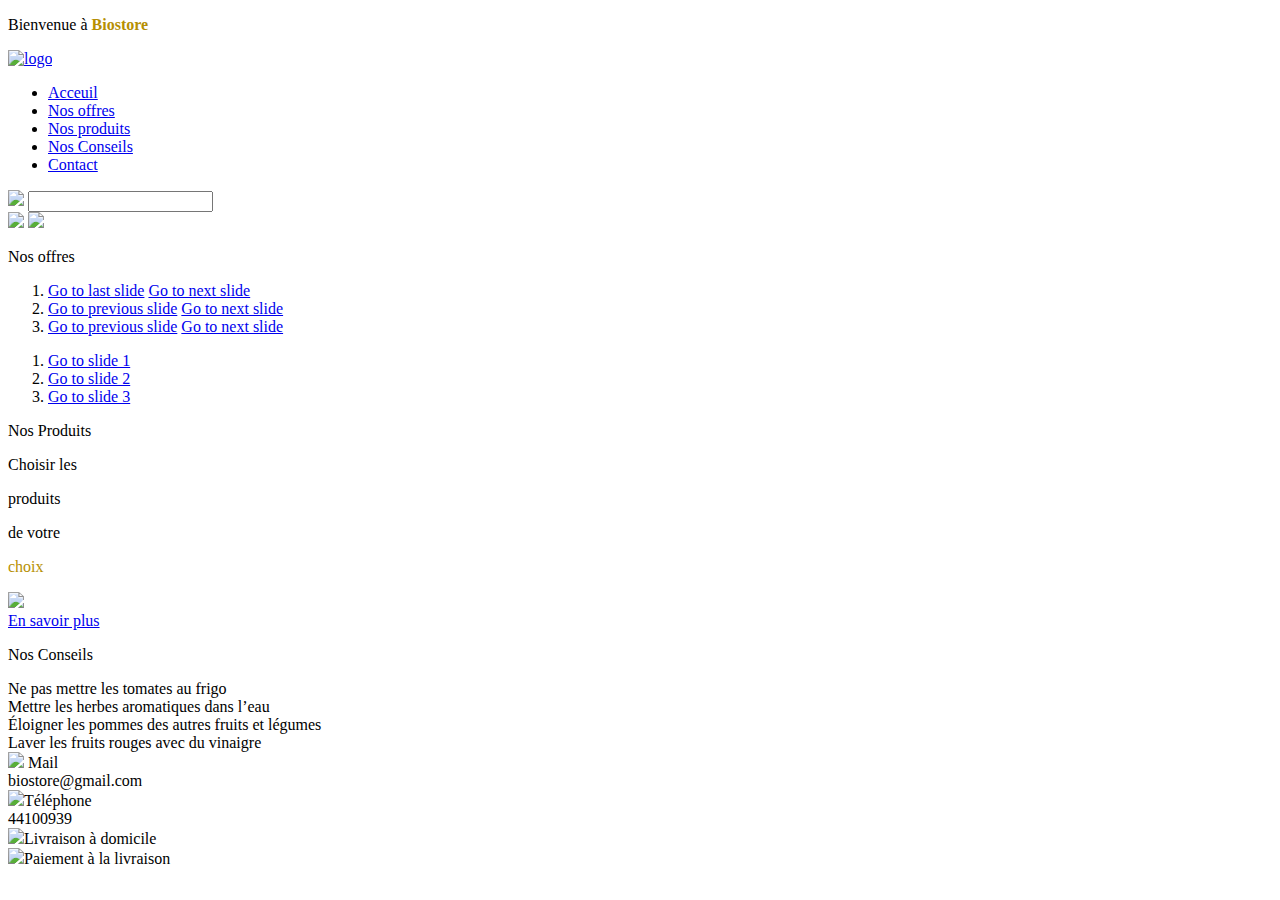
==== index.html @ 5f7fe478 "Add files via upload" ====
<!DOCTYPE html>
<html>
<head>
<title>Page Title</title>
<link rel="stylesheet" href="PAGES/page d'accueil/css/style.css">


</head>
<body>
  <div id="1" class="imacc"><p>Bienvenue à <b style="color:#b68f03">Biostore</b></p>
    <div class="menu-bar">
      <a href="PAGES/page d'accueil/html/page d'accueil.html"><img height="50px" class="img" src="PAGES/page d'accueil/img/Biostore.png" alt="logo" ></a>
        
         <ul>
            <li><a href=#1>Acceuil</a></li>
            <li><a href=#2>Nos offres</a>
            <li><a href=#3>Nos produits</a></li>
            <li><a href=#4>Nos Conseils</a></li>
            <li><a href="PAGES/Contact/html/contact.html">Contact</a></li>
        </ul>
        <form action="" class="formulaire">
          <a href="#"><img  width="22px" class="imgsearch" src="PAGES/page d'accueil/img/search.png" ></a> 
            <input class="champ" type="text" value=""/>
                         
        </form>
        <a href="#" ><img height="75px" class="imgpanier" src="PAGES/page d'accueil/img/panier.png"></a>
        <a href="PAGES/connexion/html/connexion.html" ><img height="20px" class="imglogin" src="PAGES/page d'accueil/img/login.png"></a>
    </div>
  </div>

    <div class="container">
        <div class="carrousel">
          <div id="2"  class="offres">
            <div></div>
            <p>Nos offres</p>
            <div></div>
          </div>
            <section class="carousel" aria-label="Gallery">
                <ol class="carousel__viewport">
                    <li id="carousel__slide1"
                      tabindex="0"
                      class="carousel__slide"><a href="PAGES/offre verdatre/html/verdatre.html"><div></div></a>
                    <div class="carousel__snapper">
                      <a href="#carousel__slide3"
                         class="carousel__prev">Go to last slide</a>
                      <a href="#carousel__slide2"
                         class="carousel__next">Go to next slide</a>
                    </div>
                  </li>
                  <li id="carousel__slide2"
                      tabindex="0"
                      class="carousel__slide"><a href="PAGES/offre rougeatre/html/rougeatre.html"><div></div></a>
                    <div class="carousel__snapper"></div>
                    <a href="#carousel__slide1"
                       class="carousel__prev">Go to previous slide</a>
                    <a href="#carousel__slide3"
                       class="carousel__next">Go to next slide</a>
                  </li>
                  <li id="carousel__slide3"
                      tabindex="0"
                      class="carousel__slide"><a href="PAGES/offre biostore/html/biostore.html"><div></div></a>
                    <div class="carousel__snapper"></div>
                    <a href="#carousel__slide2"
                       class="carousel__prev">Go to previous slide</a>
                    <a href="#carousel__slide1"
                       class="carousel__next">Go to next slide</a>
                  </li>
              
                </ol>
                <aside class="carousel__navigation">
                  <ol class="carousel__navigation-list">
                    <li class="carousel__navigation-item">
                      <a href="#carousel__slide1"
                         class="carousel__navigation-button">Go to slide 1</a>
                    </li>
                    <li class="carousel__navigation-item">
                      <a href="#carousel__slide2"
                         class="carousel__navigation-button">Go to slide 2</a>
                    </li>
                    <li class="carousel__navigation-item">
                      <a href="#carousel__slide3"
                         class="carousel__navigation-button">Go to slide 3</a>
                    </li>
        
                    </li>
                  </ol>
                </aside>
              </section>
        </div>
        <div  class="produit">
          <div id="3" class="offres">
            <div></div>
            <p>Nos Produits</p>
            <div></div>
            </div>
        <div class="contimg">
        <div class="phraseg">Choisir les <p> produits </p> de votre <p style="color: #b68f03;">choix</p></div>
        <div class="imgprod" ><img width="1200px" src="PAGES/page d'accueil/img/marchand.png"></div>
        <a href="PAGES/produits/html/produits.html" class="buttonprod"
        type="button">En savoir plus</button></a>
        </div>
      </div>
        <div class="Conseil">
          <div id="4" class="offres">
            <div></div>
            <p>Nos Conseils</p>
            <div></div>
            </div>
            <div class="grid-container">
              <div class="grid-item" id="i1"><div class="overlay">Ne pas mettre les tomates au frigo</div></div>
              <div class="grid-item" id="i2"><div class="overlay">Mettre les herbes aromatiques dans l’eau</div></div>
              <div class="grid-item" id="i3"><div class="overlay">Éloigner les pommes des autres fruits et légumes</div></div>
              <div class="grid-item" id="i4"><div class="overlay">Laver les fruits rouges avec du vinaigre</div></div>
            
            </div>
    </div>
   <footer>
     <div class="eltfooter"><img width="100px" src="PAGES/page d'accueil/img/mail.png"><span id="spmail"> Mail <br>
      biostore@gmail.com</span></div>
     <div class="eltfooter"><img width="120px" src="PAGES/page d'accueil/img/phone.png"><span class="speltfooter">Téléphone <br>
      44100939</span></div>
     <div class="eltfooter"><img width="110px"src="PAGES/page d'accueil/img/delivery.png"><span class="speltfooter">Livraison à domicile</span></div>
     <div class="eltfooter"><img width="80px" src="PAGES/page d'accueil/img/pay.png"><span class="speltfooter">Paiement à la livraison</span></div>
   </footer>
   <script src="http://ajax.googleapis.com/ajax/libs/jquery/1.9.1/jquery.min.js"></script>
  <script language="JavaScript" type="text/javascript" src="/js/jquery-ui-personalized-1.5.2.packed.js"></script>
   <script src="../js/script.js"></script>
</body>
</html>
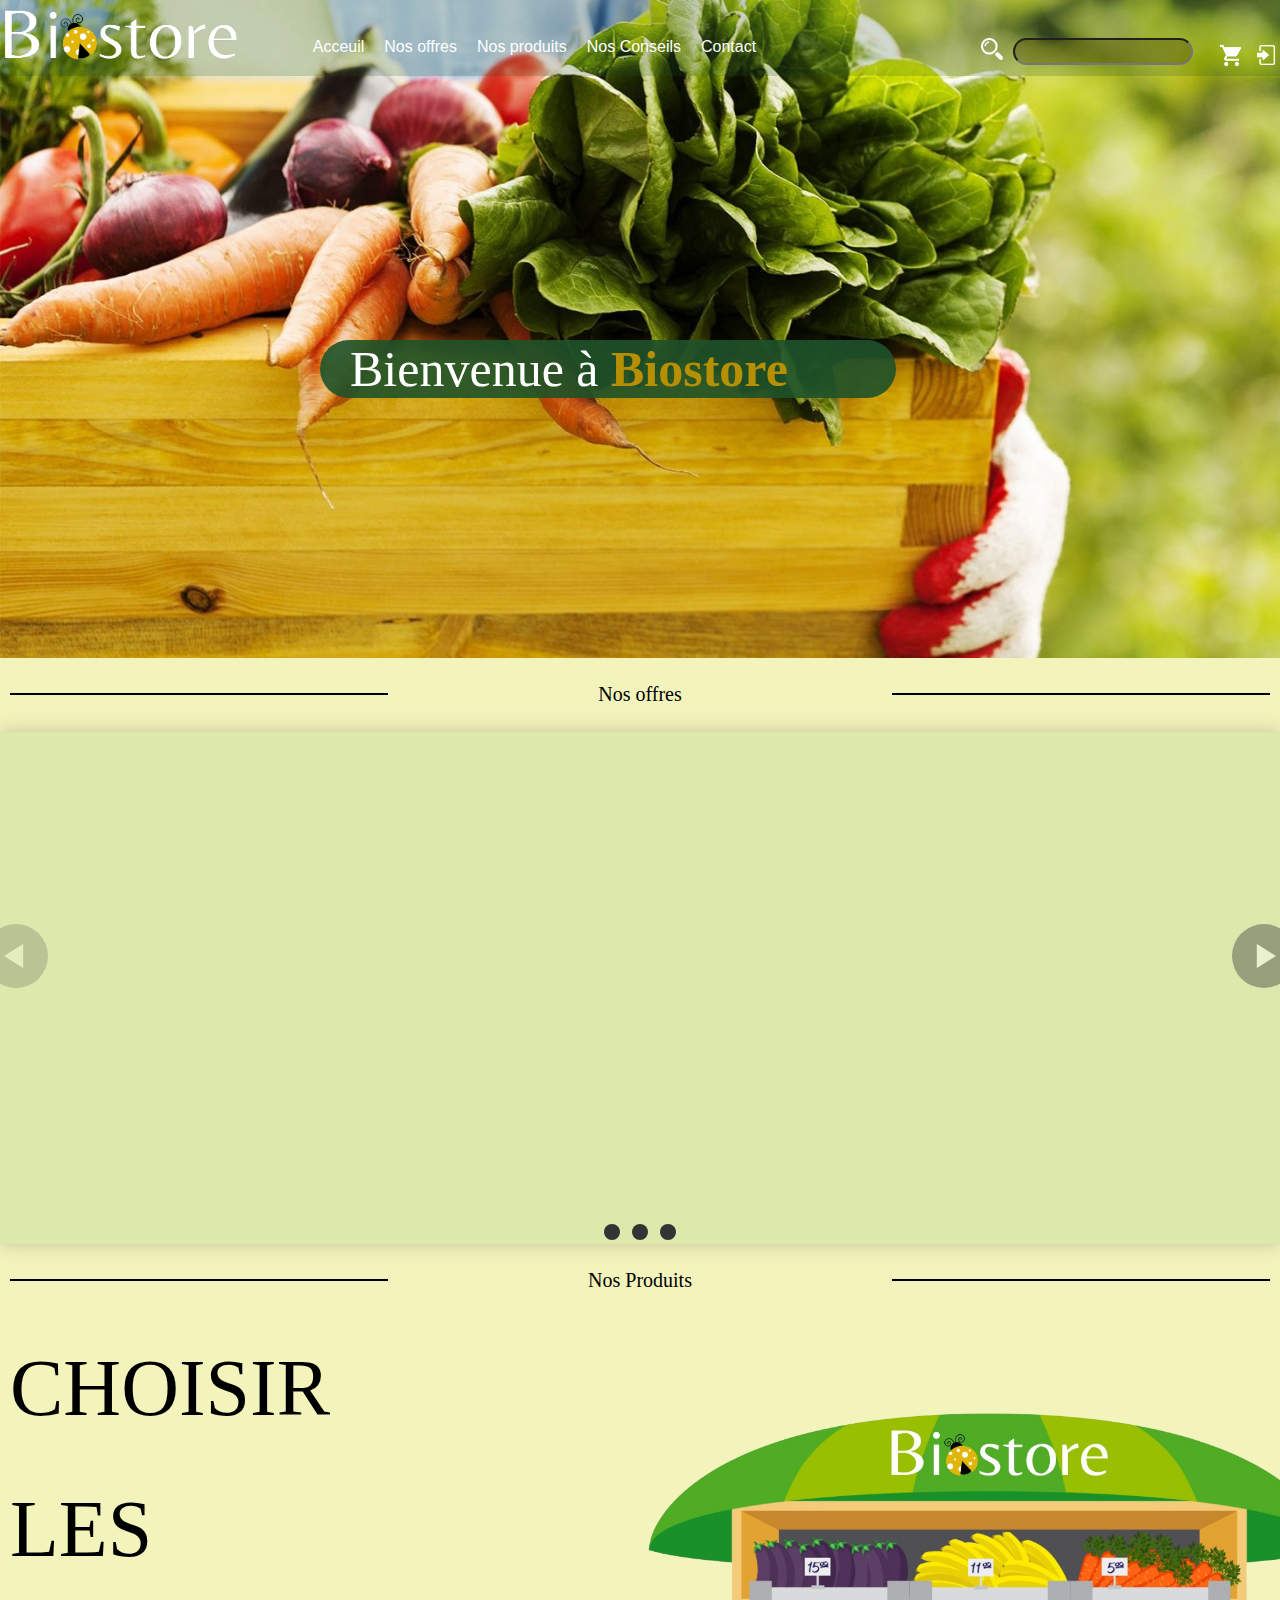
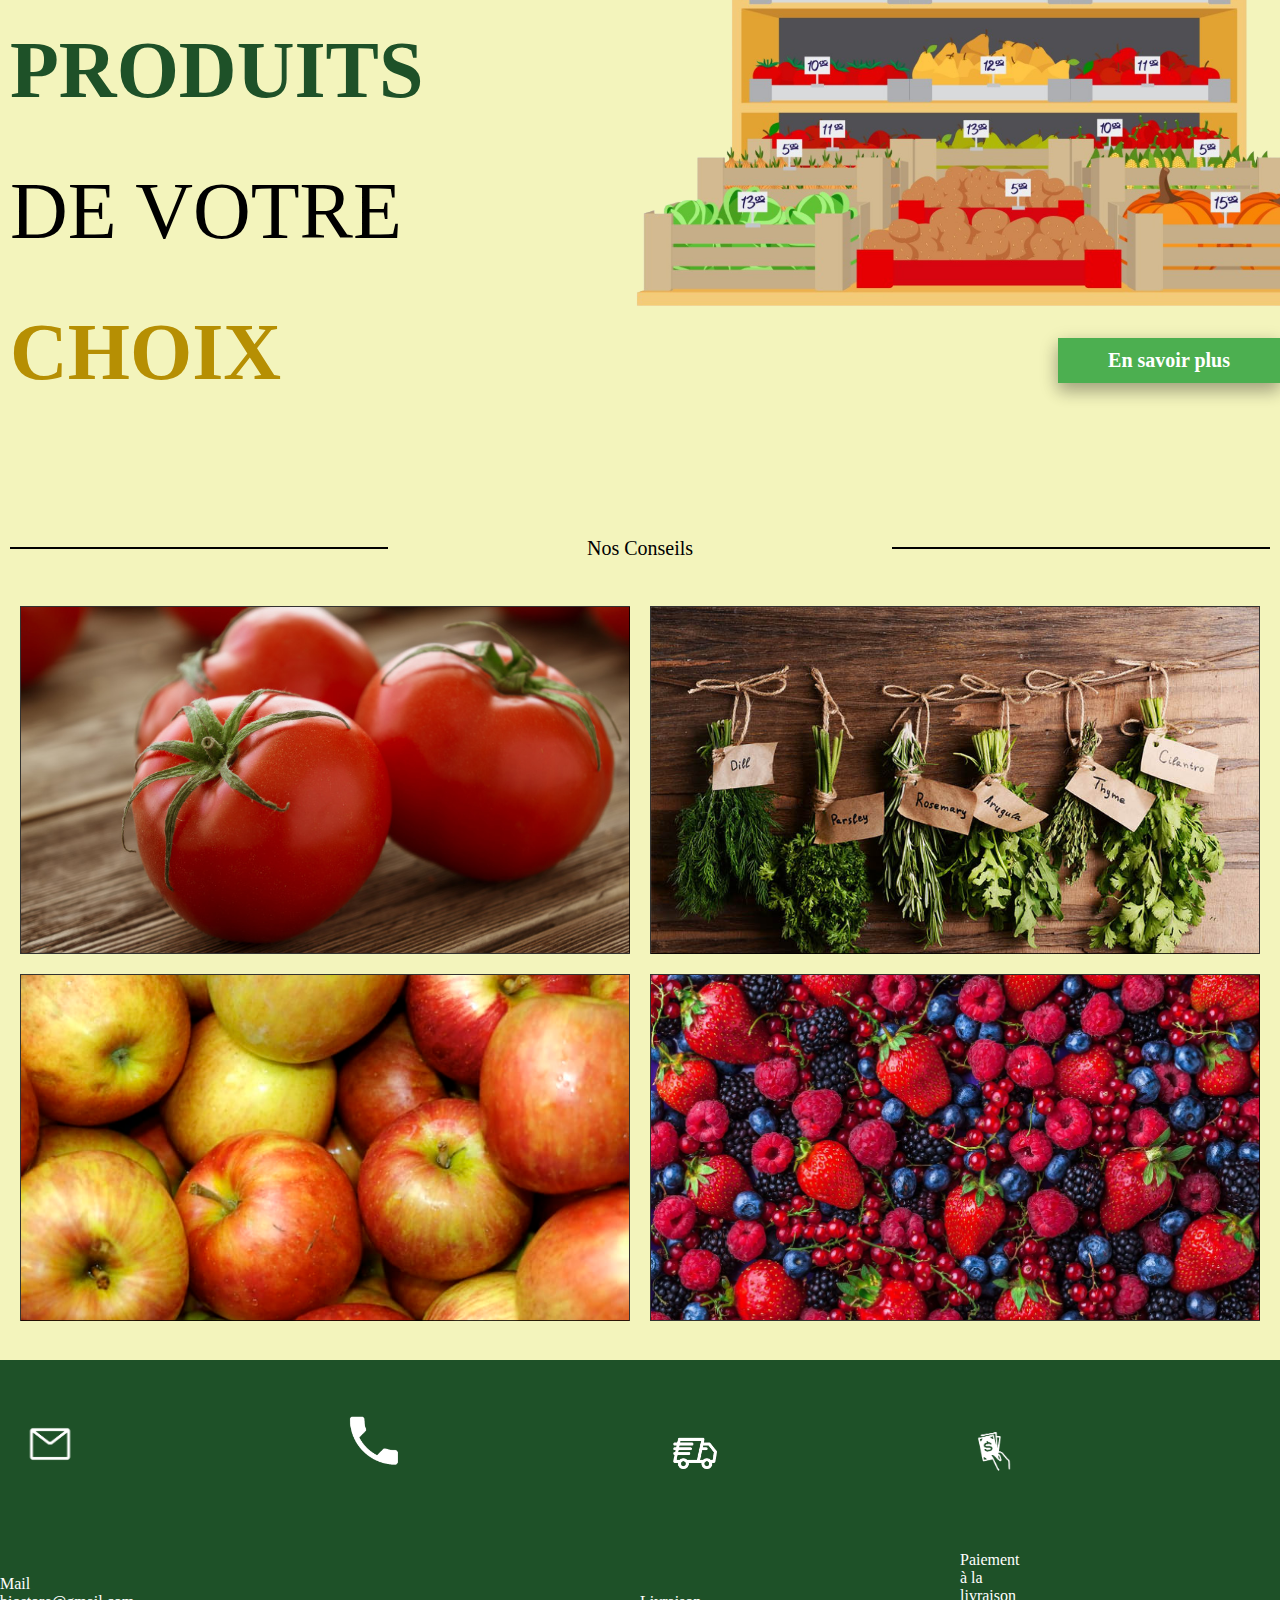
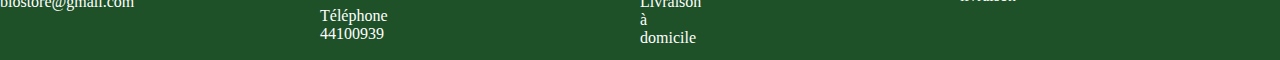
==== commit 2a2d55c2: "Update index.html" ====
--- a/index.html
+++ b/index.html
@@ -1,7 +1,7 @@
 <!DOCTYPE html>
 <html>
 <head>
-<title>Page Title</title>
+<title>Biostore</title>
 <link rel="stylesheet" href="PAGES/page d'accueil/css/style.css">
 
 
@@ -126,4 +126,4 @@
   <script language="JavaScript" type="text/javascript" src="/js/jquery-ui-personalized-1.5.2.packed.js"></script>
    <script src="../js/script.js"></script>
 </body>
-</html>+</html>
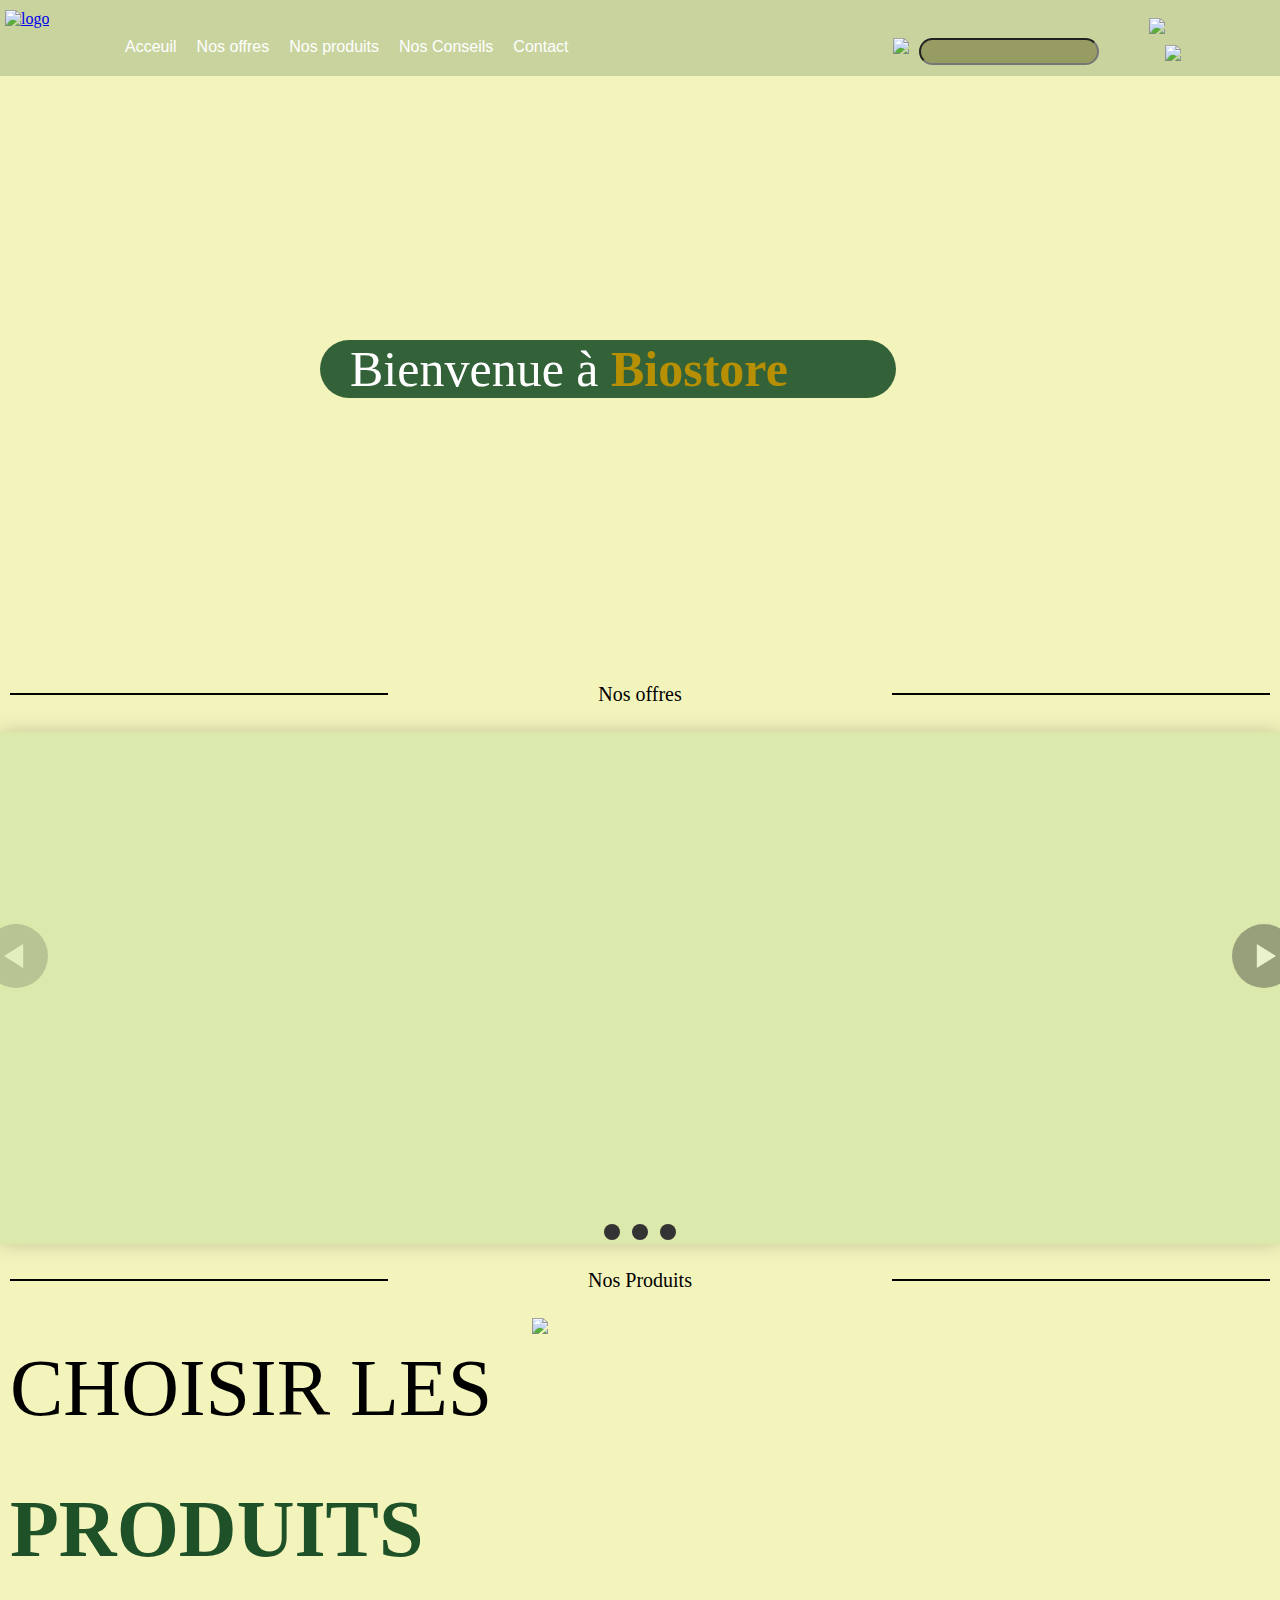
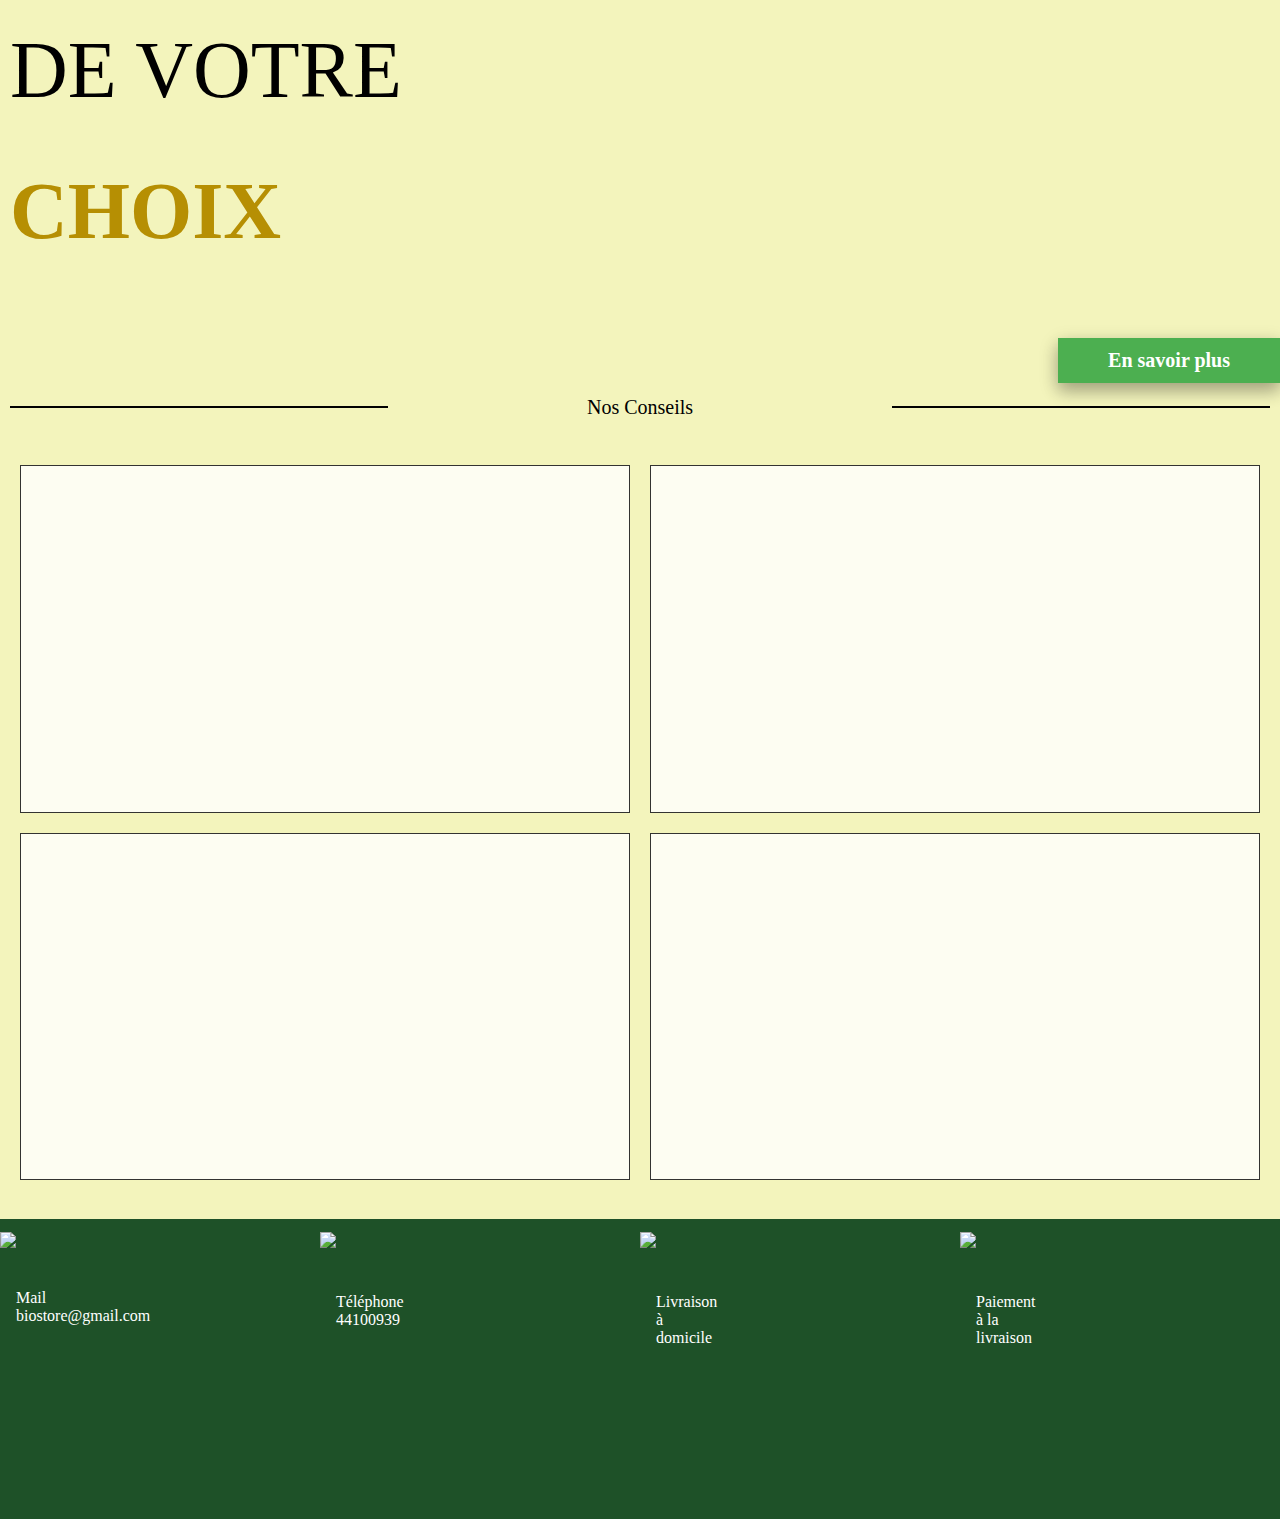
==== commit a88ca576: "Update index.html" ====
--- a/index.html
+++ b/index.html
@@ -2,14 +2,14 @@
 <html>
 <head>
 <title>Biostore</title>
-<link rel="stylesheet" href="PAGES/page d'accueil/css/style.css">
+<link rel="stylesheet" href="css/style.css">
 
 
 </head>
 <body>
   <div id="1" class="imacc"><p>Bienvenue à <b style="color:#b68f03">Biostore</b></p>
     <div class="menu-bar">
-      <a href="PAGES/page d'accueil/html/page d'accueil.html"><img height="50px" class="img" src="PAGES/page d'accueil/img/Biostore.png" alt="logo" ></a>
+      <a href="PAGES/page d'accueil/html/page d'accueil.html"><img height="50px" class="img" src="img/Biostore.png" alt="logo" ></a>
         
          <ul>
             <li><a href=#1>Acceuil</a></li>
@@ -19,12 +19,12 @@
             <li><a href="PAGES/Contact/html/contact.html">Contact</a></li>
         </ul>
         <form action="" class="formulaire">
-          <a href="#"><img  width="22px" class="imgsearch" src="PAGES/page d'accueil/img/search.png" ></a> 
+          <a href="#"><img  width="22px" class="imgsearch" src="img/search.png" ></a> 
             <input class="champ" type="text" value=""/>
                          
         </form>
-        <a href="#" ><img height="75px" class="imgpanier" src="PAGES/page d'accueil/img/panier.png"></a>
-        <a href="PAGES/connexion/html/connexion.html" ><img height="20px" class="imglogin" src="PAGES/page d'accueil/img/login.png"></a>
+        <a href="#" ><img height="75px" class="imgpanier" src="img/panier.png"></a>
+        <a href="PAGES/connexion/html/connexion.html" ><img height="20px" class="imglogin" src="img/login.png"></a>
     </div>
   </div>
 
@@ -95,7 +95,7 @@
             </div>
         <div class="contimg">
         <div class="phraseg">Choisir les <p> produits </p> de votre <p style="color: #b68f03;">choix</p></div>
-        <div class="imgprod" ><img width="1200px" src="PAGES/page d'accueil/img/marchand.png"></div>
+        <div class="imgprod" ><img width="1200px" src="img/marchand.png"></div>
         <a href="PAGES/produits/html/produits.html" class="buttonprod"
         type="button">En savoir plus</button></a>
         </div>
@@ -115,12 +115,12 @@
             </div>
     </div>
    <footer>
-     <div class="eltfooter"><img width="100px" src="PAGES/page d'accueil/img/mail.png"><span id="spmail"> Mail <br>
+     <div class="eltfooter"><img width="100px" src="img/mail.png"><span id="spmail"> Mail <br>
       biostore@gmail.com</span></div>
-     <div class="eltfooter"><img width="120px" src="PAGES/page d'accueil/img/phone.png"><span class="speltfooter">Téléphone <br>
+     <div class="eltfooter"><img width="120px" src="img/phone.png"><span class="speltfooter">Téléphone <br>
       44100939</span></div>
-     <div class="eltfooter"><img width="110px"src="PAGES/page d'accueil/img/delivery.png"><span class="speltfooter">Livraison à domicile</span></div>
-     <div class="eltfooter"><img width="80px" src="PAGES/page d'accueil/img/pay.png"><span class="speltfooter">Paiement à la livraison</span></div>
+     <div class="eltfooter"><img width="110px"src="img/delivery.png"><span class="speltfooter">Livraison à domicile</span></div>
+     <div class="eltfooter"><img width="80px" src="img/pay.png"><span class="speltfooter">Paiement à la livraison</span></div>
    </footer>
    <script src="http://ajax.googleapis.com/ajax/libs/jquery/1.9.1/jquery.min.js"></script>
   <script language="JavaScript" type="text/javascript" src="/js/jquery-ui-personalized-1.5.2.packed.js"></script>
--- a/css/style.css
+++ b/css/style.css
@@ -0,0 +1,631 @@
+*{
+    margin: 0%;
+    padding: 0%;
+    box-sizing: border-box;
+    scroll-behavior: smooth;
+    
+}
+body{
+  background-color: #F3F4BC;
+  overflow-x: hidden;
+  width: 100%;
+}
+h2{
+    color: #1E5128;
+}
+.menu-bar{
+ 
+    height: 2cm;
+    display: flex;
+    width: 100%;
+    background-color: rgb(30, 82, 41,0.2); 
+    z-index: 2;
+    width: 100%;
+
+}
+
+.fixed {
+  position:fixed;
+}
+
+.img{
+  margin-top: 10px;
+  margin-left: 5px;
+}
+form {
+   display: flex;
+    width: 20%;
+    margin-top: 3%;
+    right: 0;
+    margin-bottom:0.1cm ;
+}
+.imgsearch {
+  
+  margin-right: 10px;
+  margin-bottom:0.1cm ;
+}
+
+input{
+    color: white;
+    width: 180px;
+    height: 80%;
+    border-radius: 4cm;
+    background-color: rgb(77, 75, 7,0.4);
+}
+
+.imgpanier{margin-top: 18px;}
+.imglogin{margin-top: 45px;margin-right: 5px;}
+
+.menu-bar ul {
+    display: flex;
+    width: 60%;
+    color: #E5E5E5;
+    margin-top: 1cm;
+    margin-bottom: 0.5cm;
+    margin-left: 5cm;
+}
+
+.menu-bar ul li {
+  margin-right: 50px;  
+}
+
+
+.menu-bar ul li a {
+    text-decoration: none;
+    color: #ffffff;
+   
+    font-family: 'Trebuchet MS', sans-serif;
+}
+
+
+.menu-bar ul li a:hover {
+  background-color: #b68f03;
+  color: #1E5128;
+  font-weight: 900;
+  padding-top: 20px;
+  padding-left:10px;
+  padding-right:10px ;
+  padding-bottom:20px;
+  
+ }
+
+
+
+.container {
+    width:100%;
+  
+
+  }
+.imacc {
+  height: 17.4cm;
+  width: 100%;
+  position: relative;
+  background-image: url(../img/accueil.jpg);
+  background-repeat: no-repeat;
+  background-size:cover;
+
+
+
+  }
+.imacc p {
+  position: absolute;
+  width: 56%;
+  margin-top: 340px;
+  margin-left: 25%;
+  margin-right: 20%;
+  font-weight:500;
+  font-size: 80px;
+  border-radius: 10cm;
+  padding-left: 30px;
+  background-color:rgb(30, 82, 41, 0.9);
+  color: #fff;
+  
+ 
+}
+
+.offres{
+  padding: 2% 10px;
+  display: flex;
+  justify-content: space-between;
+}
+.offres div{
+  margin: auto 0;
+  height: 3px;
+  width: 30%;
+  border-top: solid 2px black;
+}
+.offres p{
+  font-size: 20px;
+  padding-left: 20px;
+  padding-right: 20px;
+}
+
+@keyframes tonext {
+    75% {
+      left: 0;
+    }
+    95% {
+      left: 100%;
+    }
+    98% {
+      left: 100%;
+    }
+    99% {
+      left: 0;
+    }
+  } */
+  
+  @keyframes tostart {
+    75% {
+      left: 0;
+    }
+    95% {
+      left: -300%;
+    }
+    98% {
+      left: -300%;
+    }
+    99% {
+      left: 0;
+    }
+  }
+  
+  @keyframes snap {
+    96% {
+      scroll-snap-align: center;
+    }
+    97% {
+      scroll-snap-align: none;
+    }
+    99% {
+      scroll-snap-align: none;
+    }
+    100% {
+      scroll-snap-align: center;
+    }
+  }
+  
+  
+  
+  *::-webkit-scrollbar {
+    width: 0;
+  }
+  
+  *::-webkit-scrollbar-track {
+    background: transparent;
+  }
+  
+  *::-webkit-scrollbar-thumb {
+    background: transparent;
+    border: none;
+  }
+  
+  * {
+    -ms-overflow-style: none;
+  }
+  
+  ol, li {
+    list-style: none;
+    margin: 0;
+    padding: 0;
+  }
+  
+  .carousel {
+    position: relative;
+    padding-top: 40%;
+    filter: drop-shadow(0 0 10px #0003);
+    perspective: 100px; 
+  }
+  
+  .carousel__viewport {
+    position: absolute;
+    top: 0;
+    right: 0;
+    bottom: 0;
+    left: 0;
+    display: flex;
+    overflow-x: scroll;
+    counter-reset: item;
+    scroll-behavior: smooth;
+    scroll-snap-type: x mandatory;
+  }
+  
+  .carousel__slide {
+    position: relative;
+    flex: 0 0 100%;
+    width: 100%;
+    background-color: #f99;
+    
+  }
+  
+  #carousel__slide1 {
+    background-image:url("../img/verdate.PNG");
+    background-repeat: no-repeat;
+    background-position: center;
+    background-size: 50%;
+    background-color: #DBEAAC;
+  }
+  #carousel__slide1 a>div {
+    width: 100%;
+    height: 100%;
+  }
+  #carousel__slide2 a>div {
+    width: 100%;
+    height: 100%;
+  }
+  #carousel__slide3 a>div {
+    width: 100%;
+    height: 100%;
+  }
+  #carousel__slide2 {
+    background-image:url(../img/rouge.PNG);
+    background-repeat: no-repeat;
+    background-position: center;
+    background-size: 50%;
+    background-color: #E9DCA9;
+  }
+  #carousel__slide3 {
+    background-image:url("../img/bios.PNG");
+    background-repeat: no-repeat;
+    background-position: center;
+    background-size: 50%;
+    background-color: #E5EAA3;
+  }
+
+  
+  .carousel__slide:before {
+  
+    position: absolute;
+    top: 50%;
+    left: 50%;
+    transform: translate3d(-50%,-40%,70px);
+    color: #fff;
+    font-size: 2em;
+  }
+
+  /* .carousel__snapper {
+    position: absolute;
+    top: 0;
+    left: 0;
+    width: 100%;
+    height: 100%;
+    scroll-snap-align: center;
+  }
+   */
+ 
+  
+  @media (hover: hover) {
+    .carousel__snapper {
+      animation-name: tonext, snap;
+      animation-timing-function: ease;
+      animation-duration: 4s;
+      animation-iteration-count: infinite;
+    }
+  
+    .carousel__slide:last-child .carousel__snapper {
+      animation-name: tostart, snap;
+    }
+  }
+  
+  @media (prefers-reduced-motion: reduce) {
+    .carousel__snapper {
+      animation-name: none;
+    }
+  }
+  
+  .carousel:hover .carousel__snapper,
+  .carousel:focus-within .carousel__snapper {
+    animation-name: none;
+  }
+  
+  .carousel__navigation {
+    position: absolute;
+    right: 0;
+    bottom: 0;
+    left: 0;
+    text-align: center;
+
+  }
+  
+  .carousel__navigation-list,
+  .carousel__navigation-item {
+    display: inline-block;
+  }
+  
+  .carousel__navigation-button {
+    display: inline-block;
+    width: 1.5rem;
+    height: 1.5rem;
+    background-color: #333;
+    background-clip: content-box;
+    border: 0.25rem solid transparent;
+    border-radius: 50%;
+    font-size: 0;
+    transition: transform 0.1s;
+  }
+  
+  .carousel::before,
+  .carousel::after,
+  .carousel__prev,
+  .carousel__next {
+    position: absolute;
+    top: 0;
+    margin-top: 17.5%;
+    width: 4rem;
+    height: 4rem;
+    transform: translateY(-50%);
+    border-radius: 50%;
+    font-size: 0;
+    outline: 0;
+  }
+  
+  .carousel::before,
+  .carousel__prev {
+    left: -1rem;
+  }
+  
+  .carousel::after,
+  .carousel__next {
+    right: -1rem;
+  }
+  
+  .carousel::before,
+  .carousel::after {
+    content: '';
+    z-index: 1;
+    background-color: #333;
+    background-size: 1.5rem 1.5rem;
+    background-repeat: no-repeat;
+    background-position: center center;
+    color: rgb(33, 80, 1);
+    font-size: 2.5rem;
+    line-height: 4rem;
+    text-align: center;
+    pointer-events: none;
+  }
+  
+  .carousel::before {
+    background-image: url("data:image/svg+xml,%3Csvg viewBox='0 0 100 100' xmlns='http://www.w3.org/2000/svg'%3E%3Cpolygon points='0,50 80,100 80,0' fill='%23fff'/%3E%3C/svg%3E");
+    opacity: 0.2;
+  }
+  
+  .carousel::after {
+    opacity: 0.4;
+    background-image: url("data:image/svg+xml,%3Csvg viewBox='0 0 100 100' xmlns='http://www.w3.org/2000/svg'%3E%3Cpolygon points='100,50 20,100 20,0' fill='%23fff'/%3E%3C/svg%3E");
+  }
+
+  .produit{margin-bottom: 2cm; }
+.phraseg{
+  position: relative;
+  width: 40%;
+  height: 70%;
+  margin-left: 10px;
+  margin-right: 10px;
+  margin-bottom: 1%;
+  font-family: Roboto;
+  font-style: normal;
+  font-weight: 300;
+  font-size: 80px;
+  line-height: 141px;
+  text-transform: uppercase;
+}
+.contimg {
+display: flex;
+}
+.phraseg p{
+  font-weight: bold;
+  color: #1E5128;
+
+}
+
+.buttonprod{
+  background-color: #4CAF50; /* Green */
+  border: none;
+  color: white;
+  padding: 11px 50px;
+  text-align: center;
+  text-decoration: none;
+  display: inline-block;
+  font-size: 20px;
+  font-weight: bold;
+  margin-top: 620px;
+  position: absolute;
+  right:0;
+  box-shadow: 0 8px 16px 0 rgba(0,0,0,0.2), 0 6px 20px 0 rgba(0,0,0,0.19);
+}
+
+.produit button:hover {
+  background-color:#b68f03;
+  color: black;
+}
+.grid-container {
+  display: grid;
+  grid-template-columns: 50% 50%;
+  grid-template-rows: 50% 50%;
+  background-color: #F3F4BC;
+  padding: 10px;
+  height: 20cm;
+  margin-bottom: 0.5cm;
+}
+.grid-item {
+  background-color: rgba(255, 255, 255, 0.8);
+  border: 1px solid rgba(0, 0, 0, 0.8);
+  margin: 10px 10px 10px 10px;
+  padding: 50px;
+  font-size: 30px;
+  text-align: center;
+}
+#i1{
+  background-image: url(../img/tomates.jpg);
+  background-repeat: no-repeat;
+  background-size:cover;
+  
+}
+#i2{
+  background-image: url(../img/herbes.jpg);
+  background-repeat: no-repeat;
+  background-size:cover;
+}
+#i3{
+  background-image: url(../img/pommes.jpeg);
+  background-repeat: no-repeat;
+  position: center;
+  background-size:cover;
+}
+#i4{
+  background-image: url(../img/frouges.jpg);
+  background-repeat: no-repeat;
+  background-size:cover;
+}
+
+.overlay {
+  bottom: 0;
+  background: rgba(85, 79, 29, 0.5);
+  transition: .5s ease;
+  opacity:0;
+  color: rgb(240, 240, 240);
+  font-size: 40px;
+  padding: 50px;
+  margin-top: 35px;
+  text-align: center;
+
+}
+
+.grid-item:hover .overlay {
+  opacity: 1;
+}
+/*********************/
+
+footer {
+
+  width: 100%;
+  height:100%;
+  background-color:#1E5128;
+  display: flex;
+  margin-bottom: -50px;
+}
+
+
+.eltfooter {
+  width: 50%;
+  margin-top: 1%;
+  margin-right: 20%;
+  position: relative;
+
+
+}
+
+.speltfooter {
+  margin-top: 1.6cm;
+  position: absolute;
+  font-size: 1em;
+  color: white;
+  width: 100%;
+}
+#spphone {
+  margin-top: 0.8cm;
+  position: absolute;
+  font-size: 1em;
+  font-weight: light;
+  color: white;
+}
+#spmail {
+  margin-top: 1.5cm;
+  position: absolute;
+  font-size: 1em;
+  font-weight: light;
+  color: white;}
+
+/*---------------------------------------------------------------------*/
+@media only screen and (max-width: 600px) {
+ 
+  .menu-bar ul li {
+    margin-right: 5px;  
+    
+  }
+  .menu-bar ul {
+    margin-left: 0.5cm;
+}
+.imacc p {
+  width: 60%;
+  font-weight:500;
+  font-size: 25px;
+  border-radius: 10cm;
+  padding-right: 50px;
+  background-color:rgb(30, 82, 41, 0.9);
+  color: #fff;
+  
+}
+.overlay {
+  font-size: 20px;
+  padding: 20px;
+}
+.eltfooter{
+  width: 5%;
+ 
+}
+.speltfooter{ position: absolute;}
+footer{height:300px ;}
+
+}
+
+@media screen and (min-width: 600px) and (max-width: 1024px) {
+  .menu-bar ul li {
+    margin-right: 5px;  
+    
+  }
+  .menu-bar ul {
+    margin-left: 0.5cm;
+}
+.imacc p {
+  width: 65%;
+  font-weight:500;
+  font-size: 50px;
+  border-radius: 10cm;
+  padding-right: 50px;
+  background-color:rgb(30, 82, 41, 0.9);
+  color: #fff;
+  
+}
+.overlay {
+  font-size: 25px;
+  padding: 50px;
+}
+.eltfooter{
+  width: 5%;
+ 
+}
+.speltfooter{ position: absolute;}
+footer{height:300px ;}
+
+
+}
+@media screen and (min-width: 1024px) and (max-width:1299px)  {
+  .menu-bar ul li {
+    margin-right: 20px;  
+    
+  }
+  .menu-bar ul {
+    margin-left: 2cm;
+}
+.imacc p {
+  width: 45%;
+  font-weight:500;
+  font-size: 50px;
+  border-radius: 10cm;
+  padding-right: 10px;
+  background-color:rgb(30, 82, 41, 0.9);
+  color: #fff;
+  
+}
+.overlay {
+  font-size: 25px;
+  padding: 50px;
+}
+.eltfooter{
+  width: 5%;
+ 
+}
+.speltfooter{ position: absolute;}
+footer{height:300px ;}
+}
